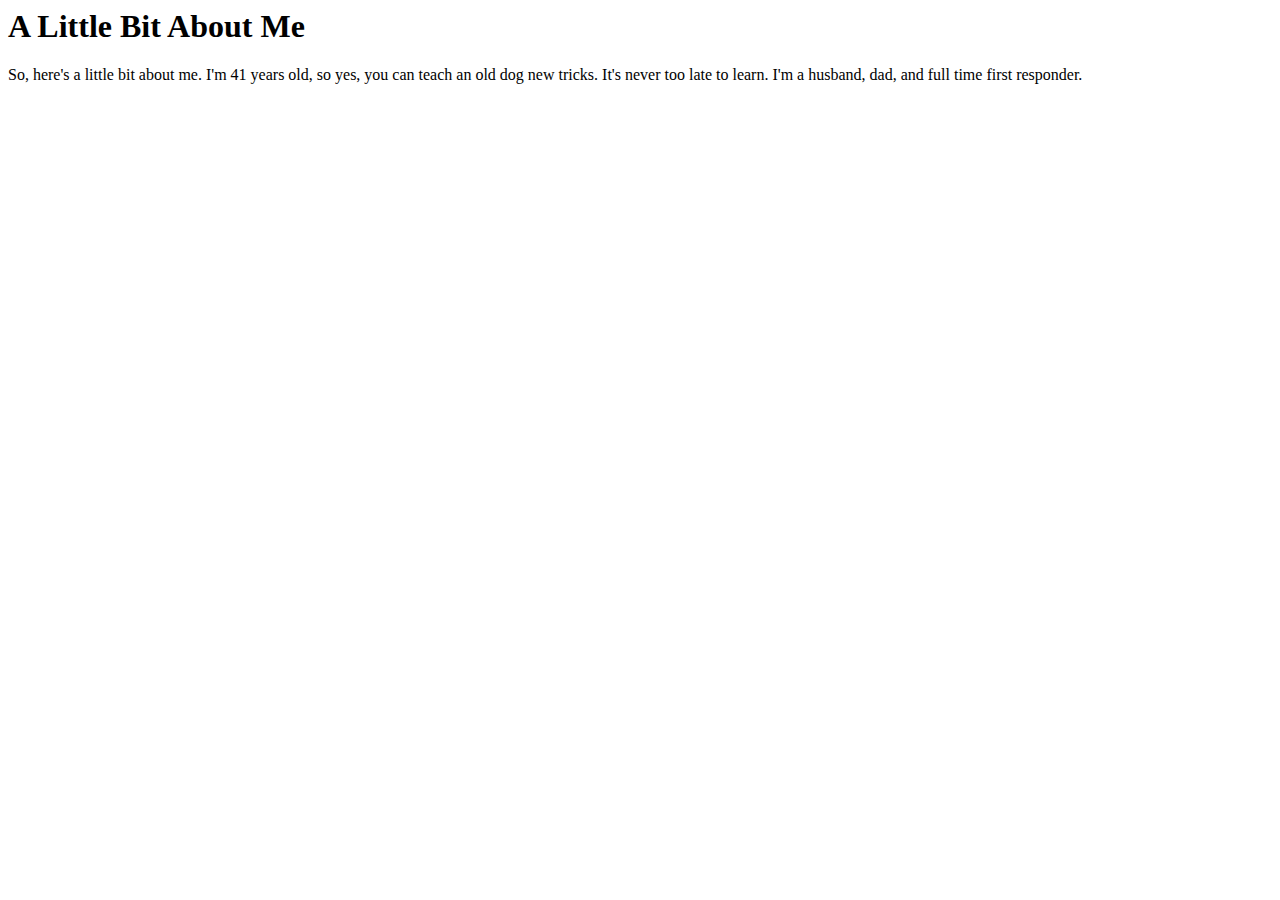
==== aboutme.html @ 1ed21673 "Create aboutme.html" ====
<! doctype html>
<html>
<body>
<h1> A Little Bit About Me</h1>
<p> So, here's a little bit about me. I'm 41 years old, so yes, you can teach an old dog new tricks. It's never too late to learn.
I'm a husband, dad, and full time first responder. </p>
</body>
</html>
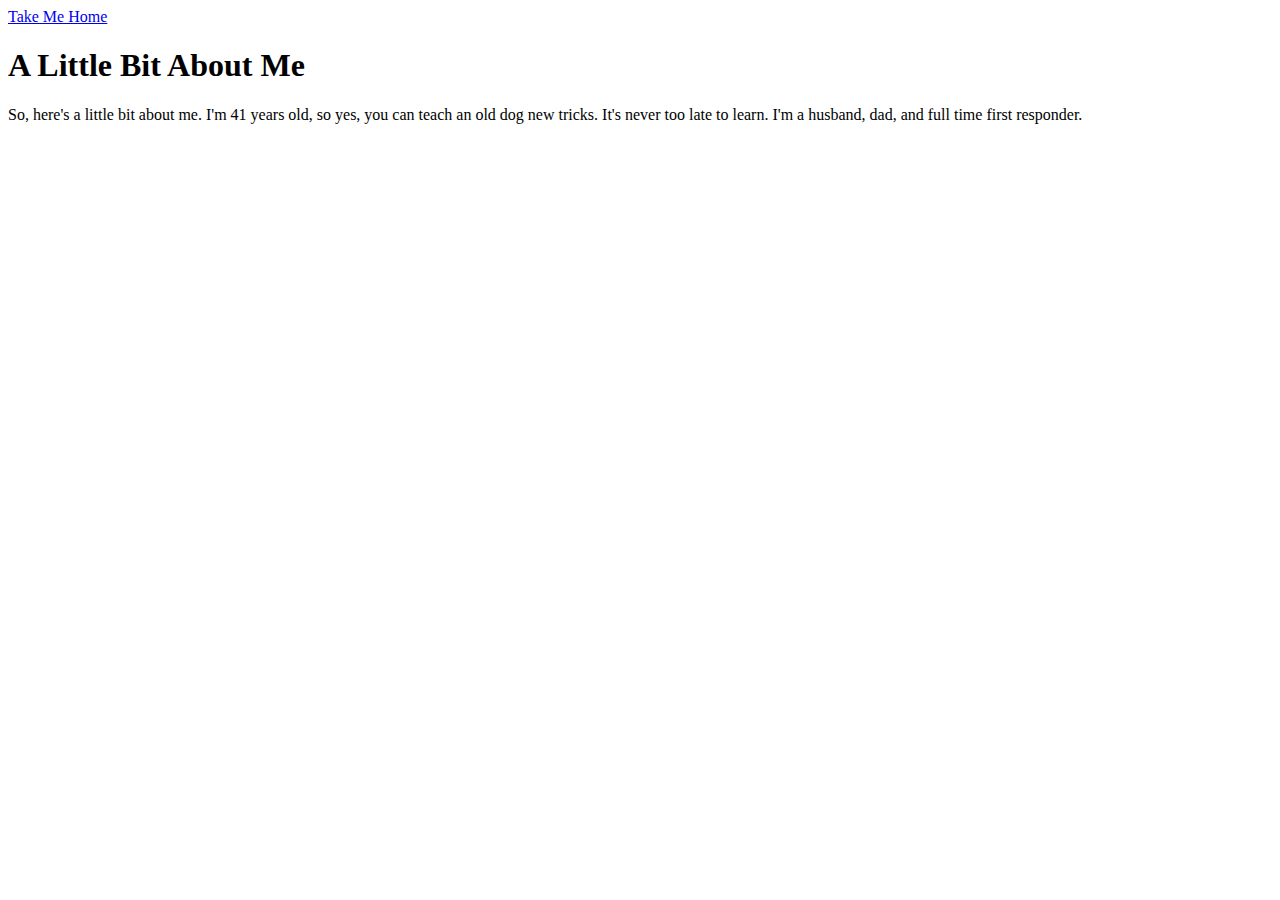
==== commit afc8f613: "Update aboutme.html" ====
--- a/aboutme.html
+++ b/aboutme.html
@@ -1,6 +1,7 @@
-<! doctype html>
+<!doctype html>
 <html>
 <body>
+ <a href="index.html"> Take Me Home</a>
 <h1> A Little Bit About Me</h1>
 <p> So, here's a little bit about me. I'm 41 years old, so yes, you can teach an old dog new tricks. It's never too late to learn.
 I'm a husband, dad, and full time first responder. </p>
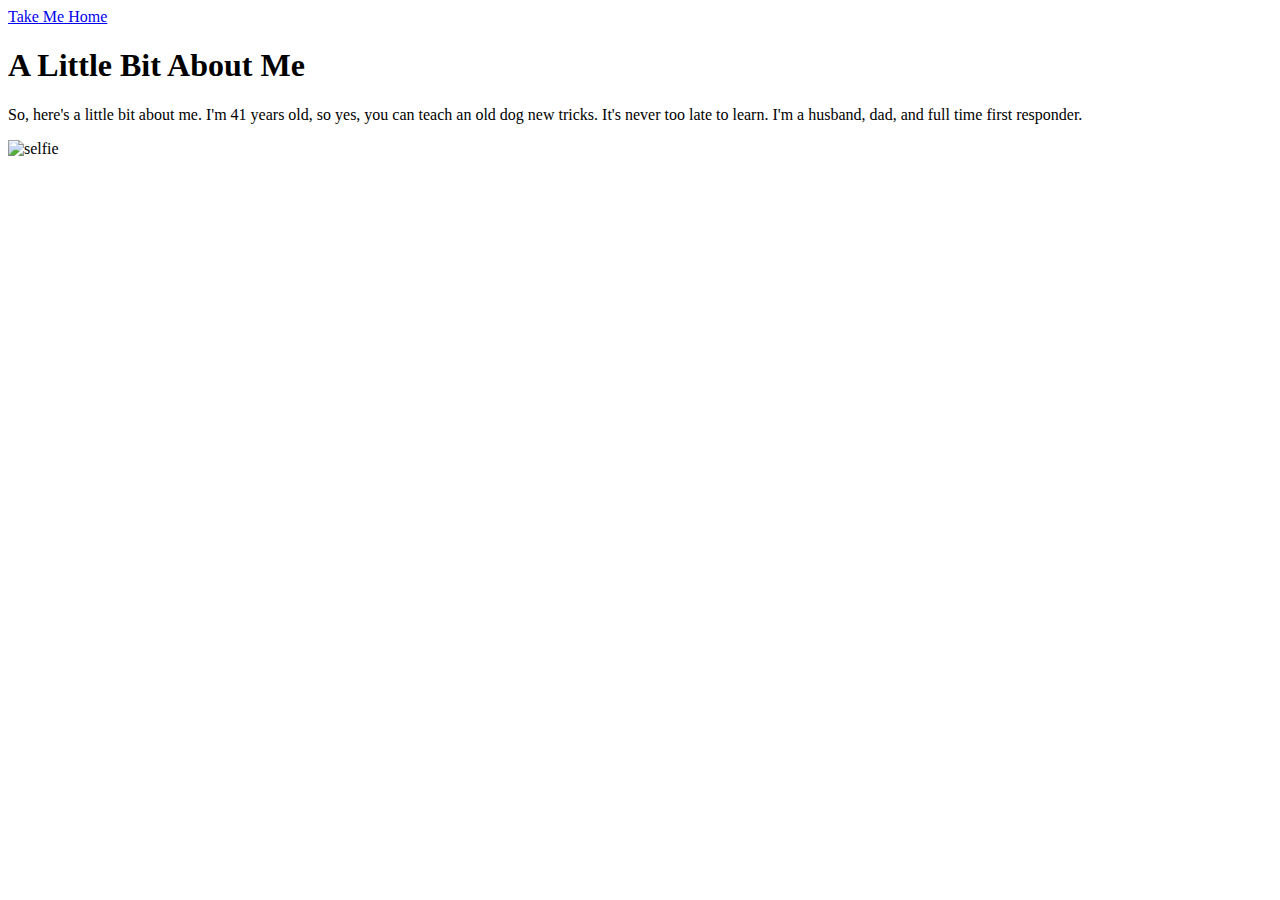
==== commit 2c768ea1: "Update aboutme.html" ====
--- a/aboutme.html
+++ b/aboutme.html
@@ -5,5 +5,6 @@
 <h1> A Little Bit About Me</h1>
 <p> So, here's a little bit about me. I'm 41 years old, so yes, you can teach an old dog new tricks. It's never too late to learn.
 I'm a husband, dad, and full time first responder. </p>
-</body>
+<img src="https://photos.app.goo.gl/pbZpS5sCSp11TCKT8" alt="selfie">
+ </body>
 </html>
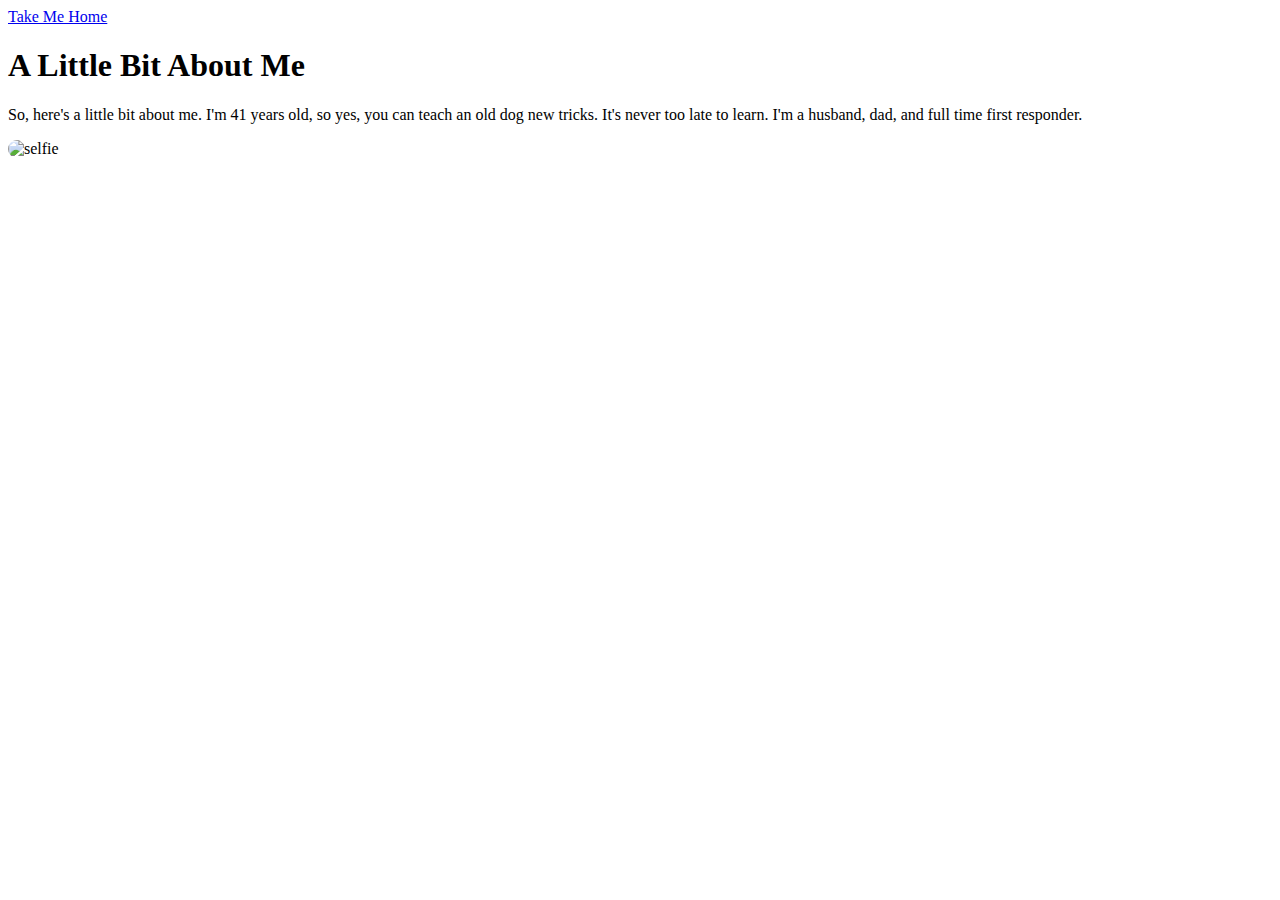
==== commit 1b5a05f8: "Update aboutme.html" ====
--- a/aboutme.html
+++ b/aboutme.html
@@ -1,5 +1,8 @@
 <!doctype html>
 <html>
+ <head>
+  <link rel="stylesheet" href="stylesheetaboutme.css">
+ </head>
 <body>
  <a href="index.html"> Take Me Home</a>
 <h1> A Little Bit About Me</h1>
--- a/stylesheetaboutme.css
+++ b/stylesheetaboutme.css
@@ -0,0 +1,3 @@
+img { height: 100px;
+      width:  100px;
+      border-radius: 50px;
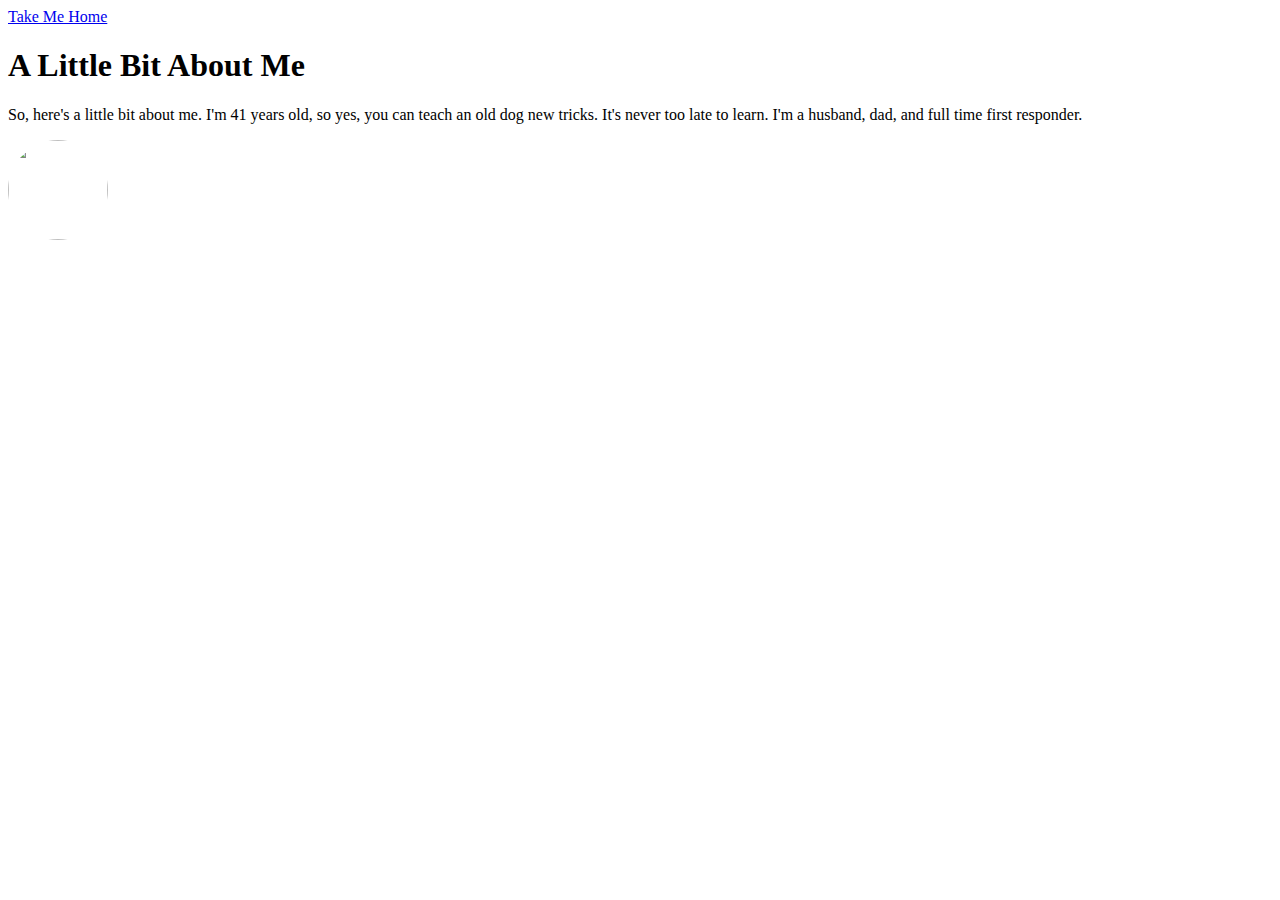
==== commit e932ef1a: "Update aboutme.html" ====
--- a/aboutme.html
+++ b/aboutme.html
@@ -8,6 +8,6 @@
 <h1> A Little Bit About Me</h1>
 <p> So, here's a little bit about me. I'm 41 years old, so yes, you can teach an old dog new tricks. It's never too late to learn.
 I'm a husband, dad, and full time first responder. </p>
-<img src="https://photos.app.goo.gl/pbZpS5sCSp11TCKT8" alt="selfie">
+<img src="https://lh3.googleusercontent.com/[base64]s1092-no alt="selfie">
  </body>
 </html>
